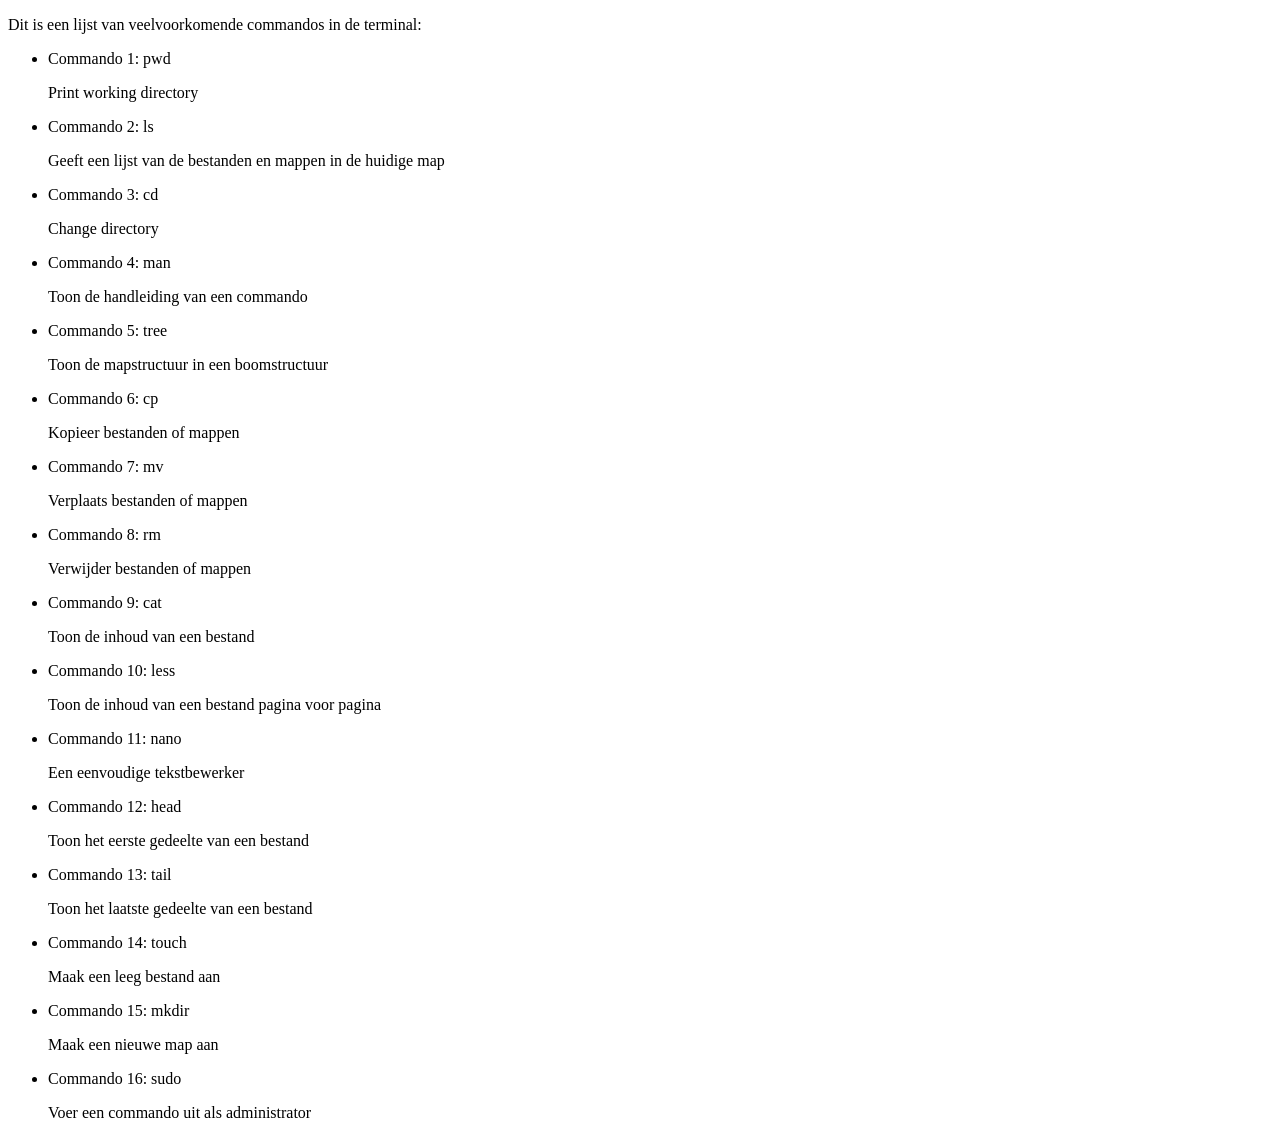
==== index.html @ b70f7f60 "changed name of file" ====
<!DOCTYPE html>
<html lang="en">

<head>
    <meta charset="UTF-8">
    <meta name="viewport" content="width=device-width, initial-scale=1.0">
    <title>Commandos</title>
    
</head>

<body>
    <p>Dit is een lijst van veelvoorkomende commandos in de terminal:</p>
    <ul>
        <li>Commando 1: pwd
            <p>Print working directory</p>
        </li>
        <li>Commando 2: ls
            <p>Geeft een lijst van de bestanden en mappen in de huidige map</p>
        </li>
        <li>Commando 3: cd
            <p>Change directory</p>
        </li>
        <li>Commando 4: man
            <p>Toon de handleiding van een commando</p>
        </li>
        <li>Commando 5: tree
            <p>Toon de mapstructuur in een boomstructuur</p>
        </li>
        <li>Commando 6: cp
            <p>Kopieer bestanden of mappen</p>
        </li>
        <li>Commando 7: mv
            <p>Verplaats bestanden of mappen</p>
        </li>
        <li>Commando 8: rm
            <p>Verwijder bestanden of mappen</p>
        </li>
        <li>Commando 9: cat
            <p>Toon de inhoud van een bestand</p>
        </li>
        <li>Commando 10: less
            <p>Toon de inhoud van een bestand pagina voor pagina</p>
        </li>
        <li>Commando 11: nano
            <p>Een eenvoudige tekstbewerker</p>
        </li>
        <li>Commando 12: head
            <p>Toon het eerste gedeelte van een bestand</p>
        </li>
        <li>Commando 13: tail
            <p>Toon het laatste gedeelte van een bestand</p>
        </li>
        <li>Commando 14: touch
            <p>Maak een leeg bestand aan</p>
        </li>
        <li>Commando 15: mkdir
            <p>Maak een nieuwe map aan</p>
        </li>
        <li>Commando 16: sudo
            <p>Voer een commando uit als administrator</p>
        </li>
    </ul>
</body>

</html>
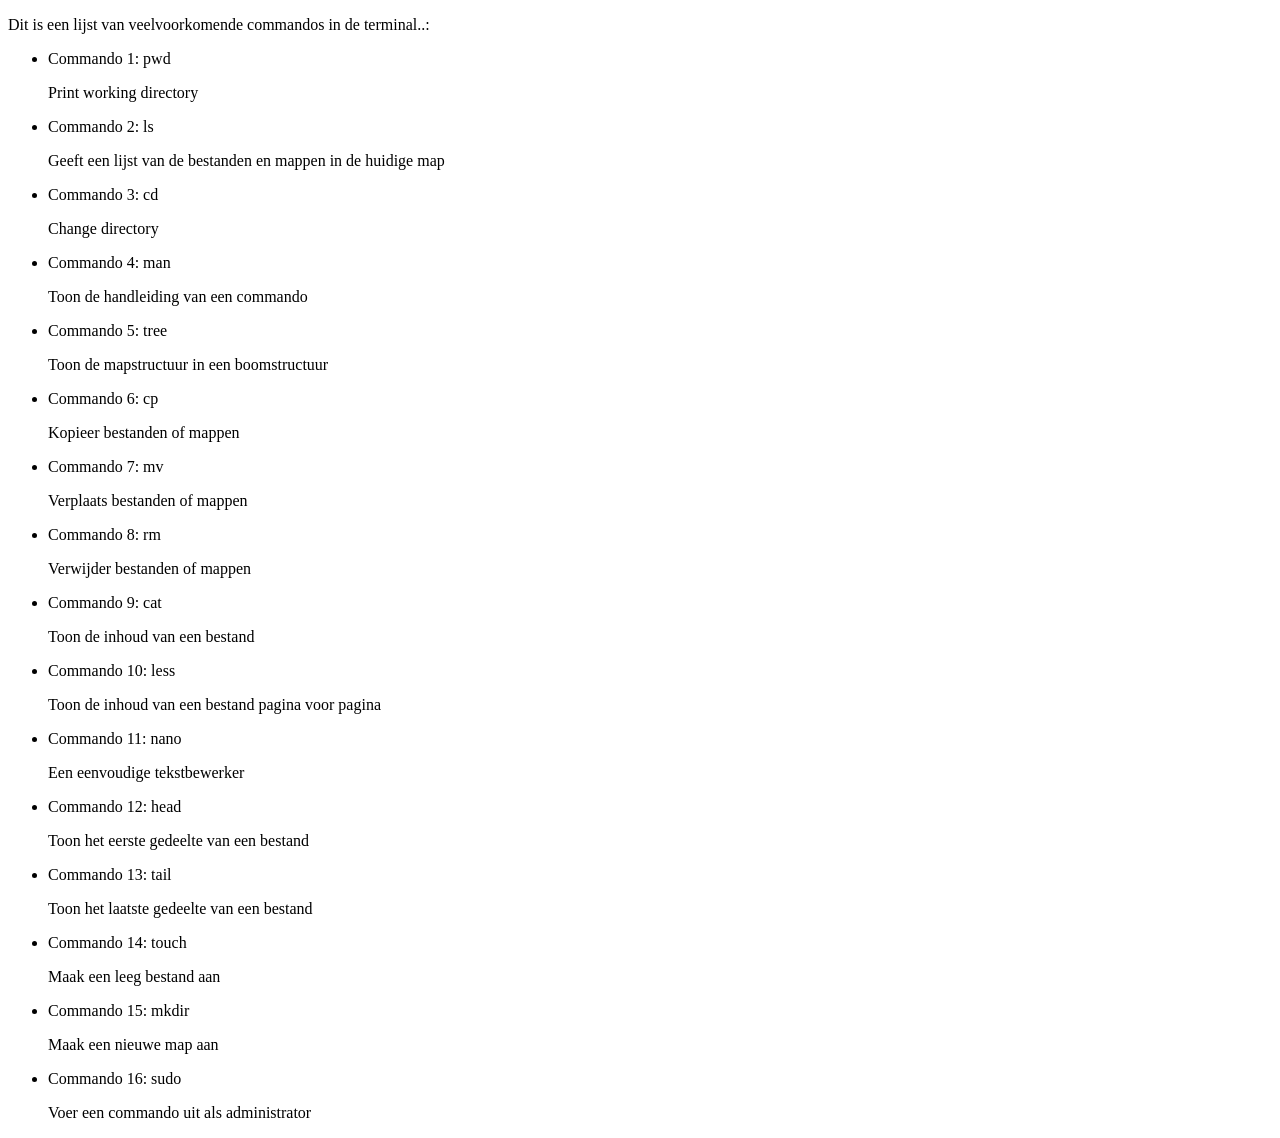
==== commit 01ef570a: "Fix typo in terminal commands description" ====
--- a/index.html
+++ b/index.html
@@ -9,7 +9,7 @@
 </head>
 
 <body>
-    <p>Dit is een lijst van veelvoorkomende commandos in de terminal:</p>
+    <p>Dit is een lijst van veelvoorkomende commandos in de terminal..:</p>
     <ul>
         <li>Commando 1: pwd
             <p>Print working directory</p>
@@ -62,4 +62,4 @@
     </ul>
 </body>
 
-</html>+</html>
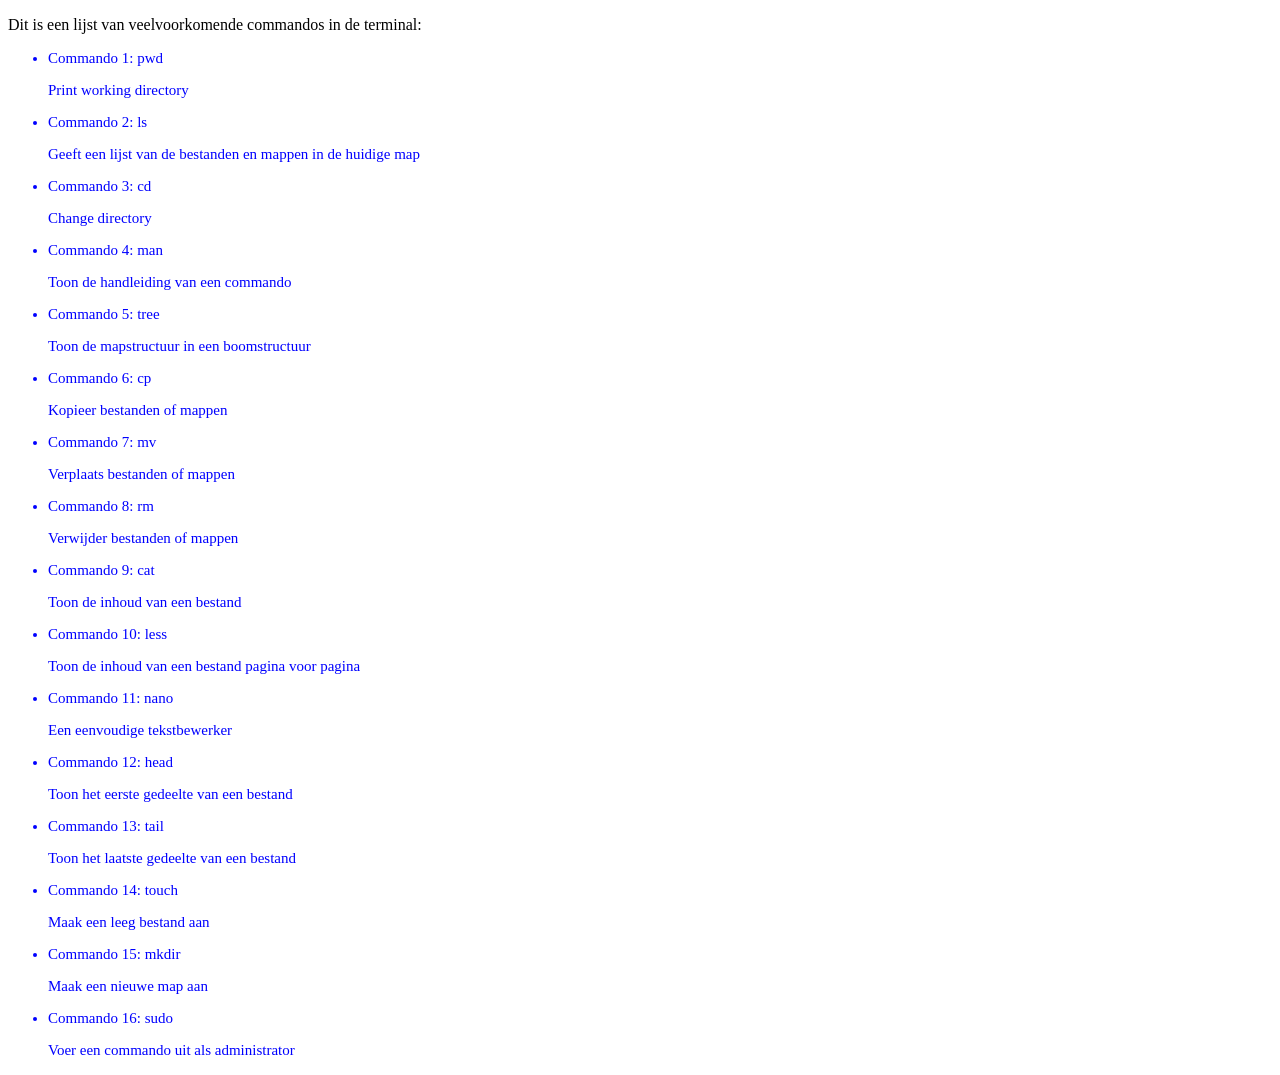
==== commit 10cad8c5: "Changed the color to blue of the text" ====
--- a/index.html
+++ b/index.html
@@ -5,11 +5,12 @@
     <meta charset="UTF-8">
     <meta name="viewport" content="width=device-width, initial-scale=1.0">
     <title>Commandos</title>
+    <link rel="stylesheet" href="style.css">
     
 </head>
 
 <body>
-    <p>Dit is een lijst van veelvoorkomende commandos in de terminal..:</p>
+    <p>Dit is een lijst van veelvoorkomende commandos in de terminal:</p>
     <ul>
         <li>Commando 1: pwd
             <p>Print working directory</p>
@@ -62,4 +63,4 @@
     </ul>
 </body>
 
-</html>
+</html>
--- a/style.css
+++ b/style.css
@@ -0,0 +1,5 @@
+
+ul li{
+ font-size: 15px;
+ color: blue;
+}
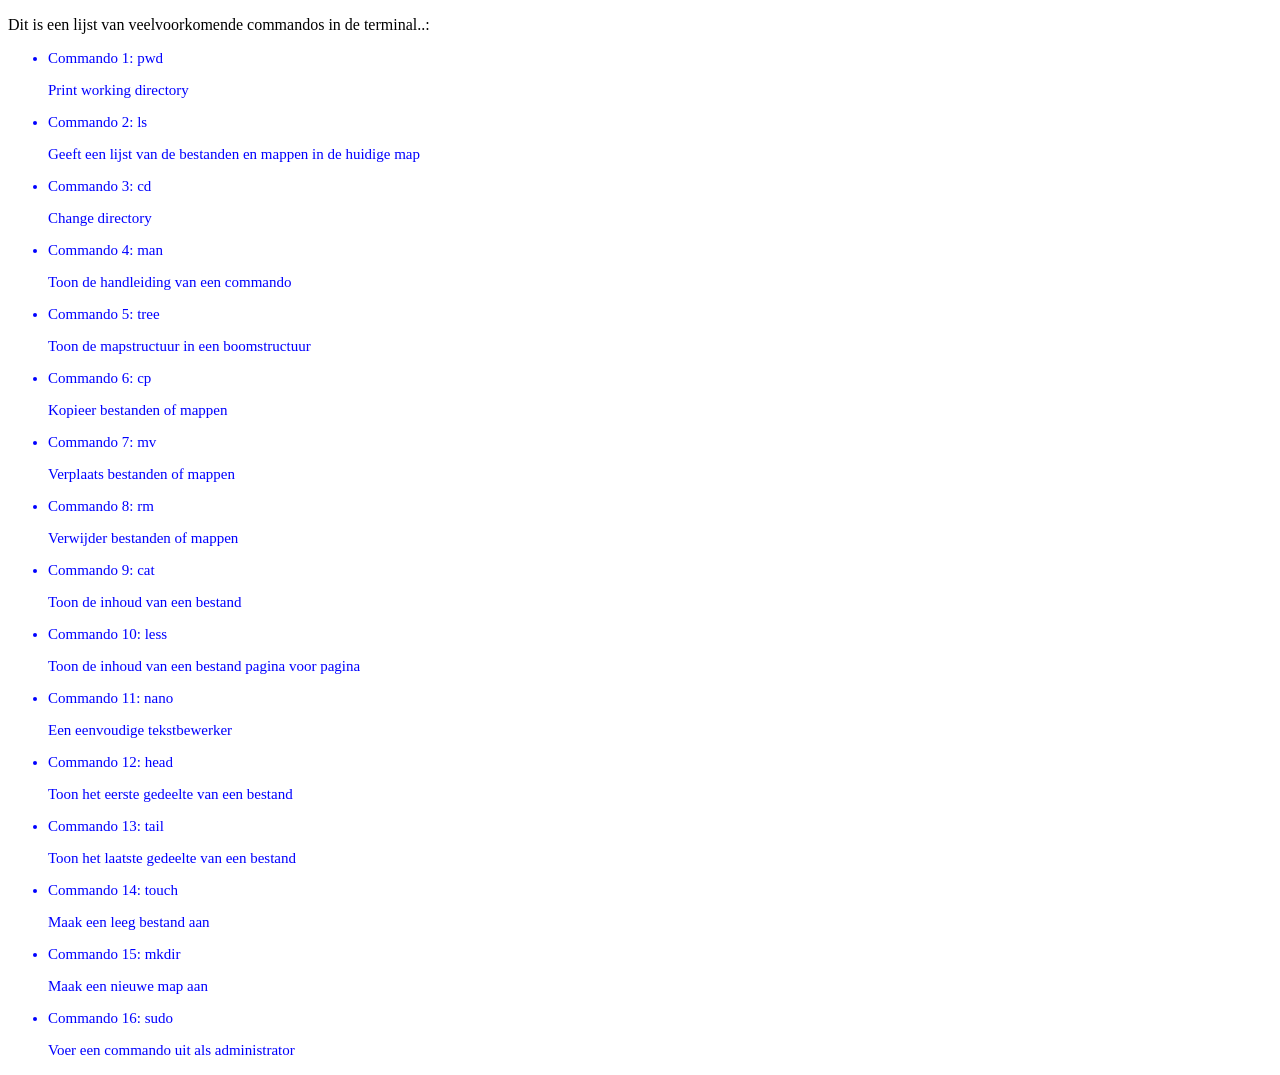
==== commit 8ad14102: "Merge branch 'main' of https://github.com/siemwow/Devops-HTML" ====
--- a/index.html
+++ b/index.html
@@ -10,7 +10,7 @@
 </head>
 
 <body>
-    <p>Dit is een lijst van veelvoorkomende commandos in de terminal:</p>
+    <p>Dit is een lijst van veelvoorkomende commandos in de terminal..:</p>
     <ul>
         <li>Commando 1: pwd
             <p>Print working directory</p>
@@ -63,4 +63,4 @@
     </ul>
 </body>
 
-</html>+</html>
